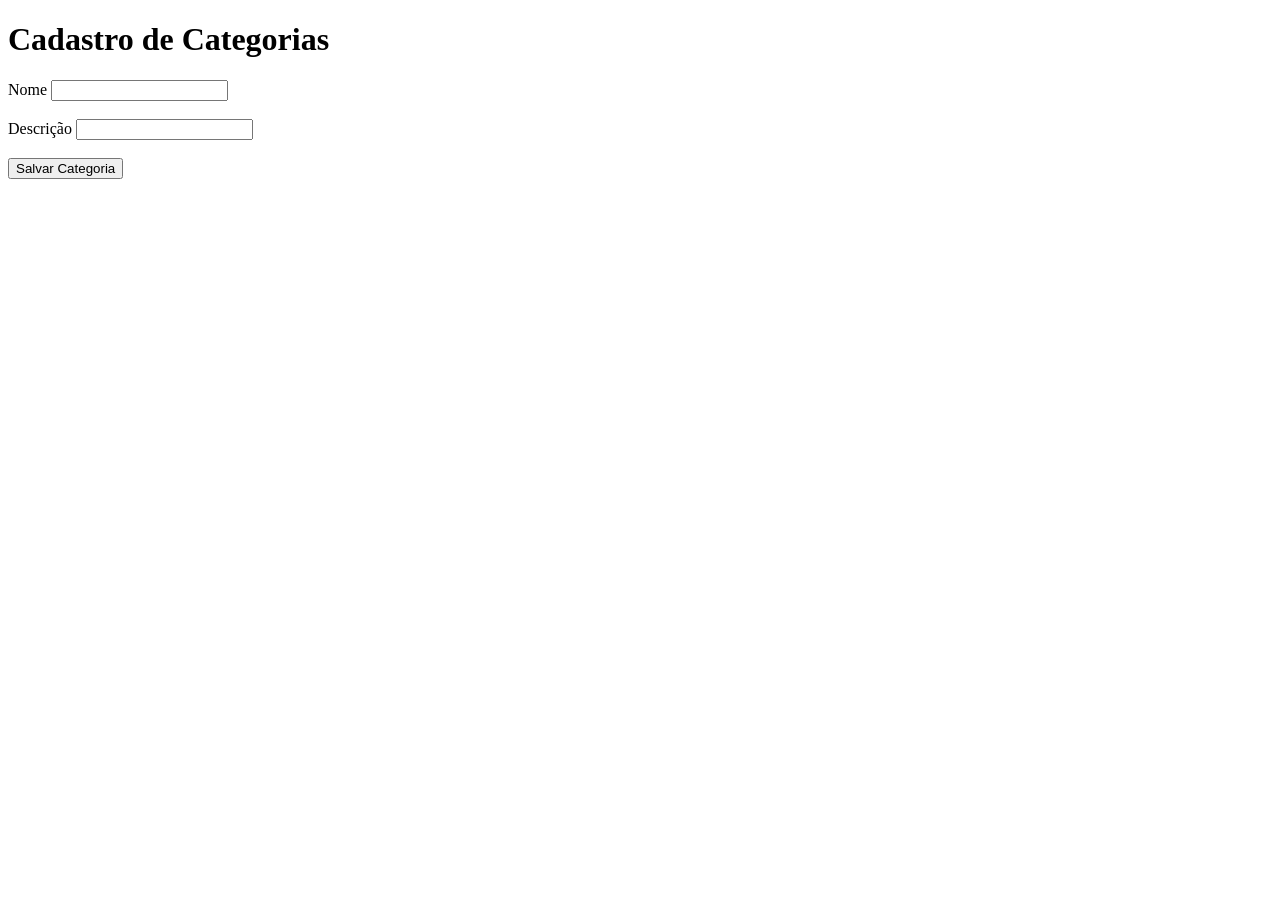
==== src/main/resources/templates/categoria/formularioCategoria.html @ 2685ae9f "implementação de categoria e mudança no css" ====
<!DOCTYPE html>
<html lang="pt-br">
<head>
    <meta charset="UTF-8">
    <meta name="viewport" content="width=device-width, initial-scale=1.0">
    <title>Formulário de Categorias</title>
    <link rel="stylesheet" th:href="@{/stylesheet.css}">
    <link href="https://fonts.googleapis.com/css2?family=Quicksand:wght@400;500;600;700&display=swap" rel="stylesheet">
</head>
<body>
    <h1>Cadastro de Categorias</h1>
    <form th:action="@{/categorias/salvar}" method="post" th:object="${categoria}">
        <label for="nomeCategoria">Nome</label>
        <input
        type="text" 
        id="nomeCategoria"
        name="nomeCategoria"
        th:field="*{nomeCategoria}"
        >
        <br><br>

        <label for="descricaoCategoria">Descrição</label>
        <input
        type="text"
        id="descricaoCategoria"
        name="descricaoCategoria"
        th:field="*{descricaoCategoria}"
        >
        <br><br>

        <button type="submit">Salvar Categoria</button>
    </form>
</body>
</html>
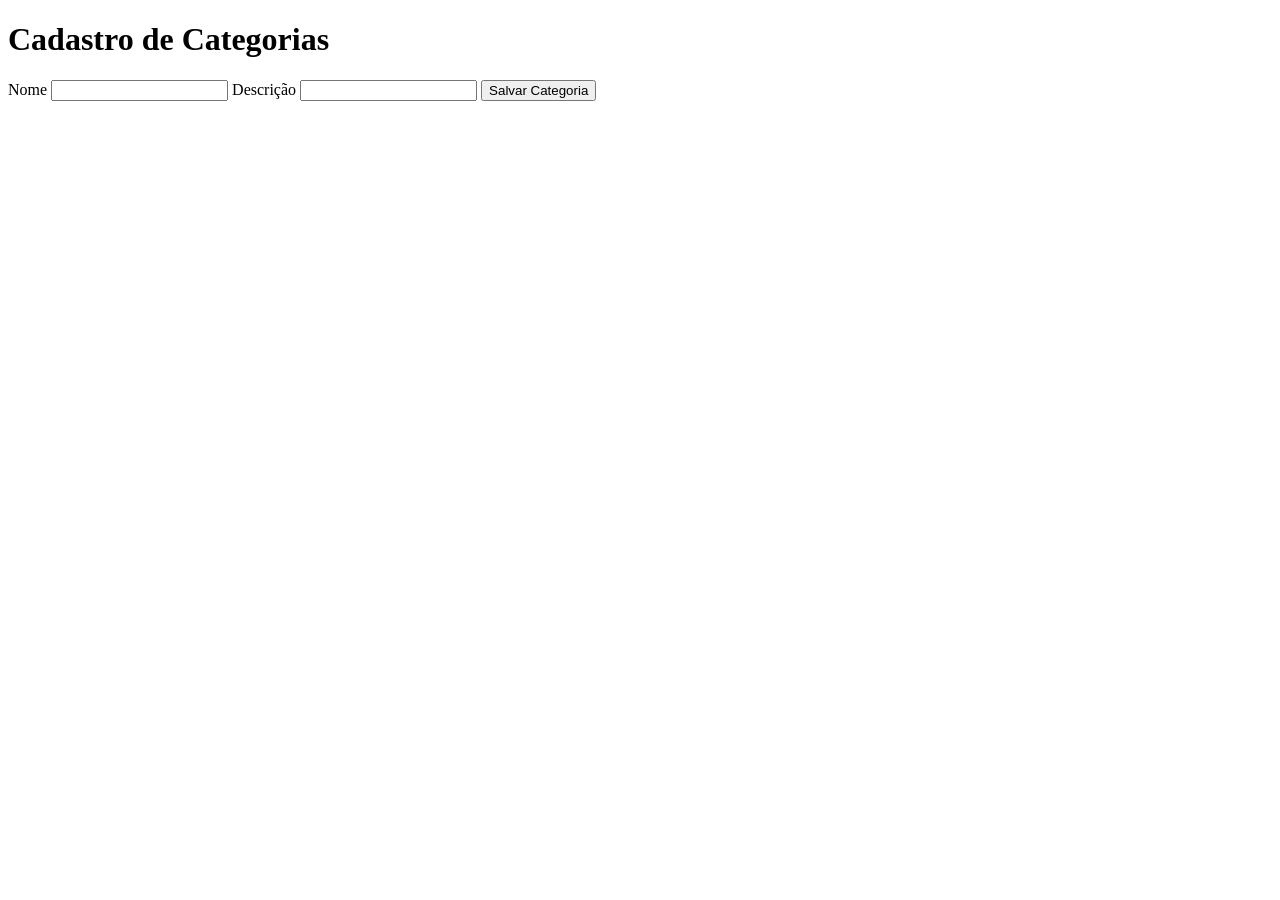
==== commit ade2ef16: "tentando por foto" ====
--- a/src/main/resources/templates/categoria/formularioCategoria.html
+++ b/src/main/resources/templates/categoria/formularioCategoria.html
@@ -17,7 +17,6 @@
         name="nomeCategoria"
         th:field="*{nomeCategoria}"
         >
-        <br><br>
 
         <label for="descricaoCategoria">Descrição</label>
         <input
@@ -26,7 +25,6 @@
         name="descricaoCategoria"
         th:field="*{descricaoCategoria}"
         >
-        <br><br>
 
         <button type="submit">Salvar Categoria</button>
     </form>
